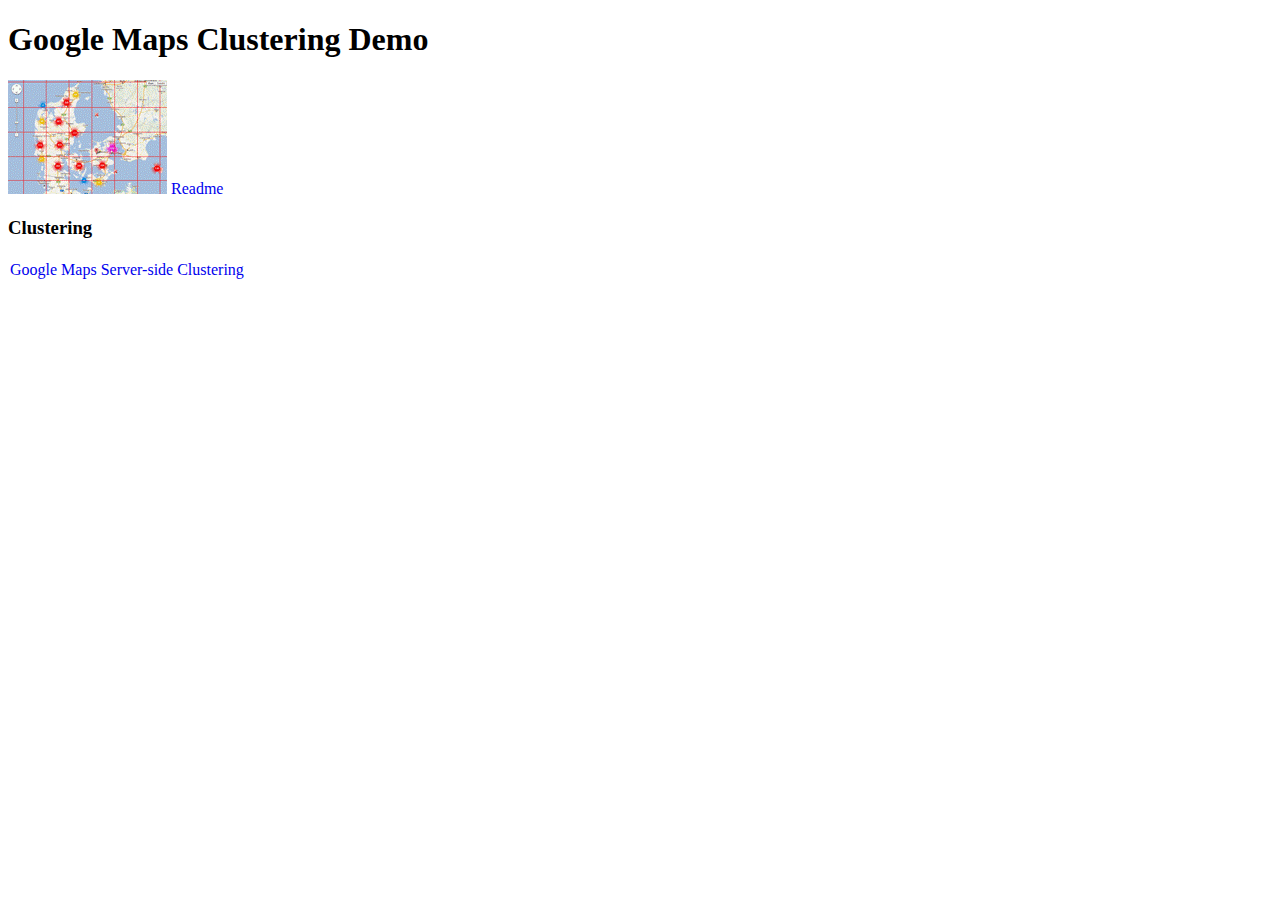
==== GoogleMapsClustering/Kunukn.GooglemapsClustering.Web/Default.html @ 00973f59 "" ====
<!DOCTYPE html PUBLIC "-//W3C//DTD XHTML 1.0 Transitional//EN" "http://www.w3.org/TR/xhtml1/DTD/xhtml1-transitional.dtd">

<html xmlns="http://www.w3.org/1999/xhtml">
<head runat="server">
    <title>Google Maps Clustering Demo</title>
    <link rel="shortcut icon" href="favicon.ico" type="image/x-icon" />
    <link type="text/css" href="AreaGMC/Styles/Default.css" rel="stylesheet" /> 
</head>
<body>
    <div>
    
    <h1>Google Maps Clustering Demo</h1> 

    <a href="AreaGMC/MapClustering.html"><img src="AreaGMC/Images/clusteringpreview.gif" alt="preview"/></a>

    <a href="AreaGMC/Documents/Readme.htm" target="_blank">Readme</a><br />

    <h3>Clustering</h3>
    <ul id="clustering">
        <li><a href="AreaGMC/MapClustering.html">Google Maps Server-side Clustering</a></li>        
    </ul>            
                    
    </div>
</body>
</html>
---- GoogleMapsClustering/Kunukn.GooglemapsClustering.Web/AreaGMC/Styles/Default.css ----
﻿ul
{
    padding: 2px;
    line-height: 22px;
    text-align: left;
    margin: 0;
}
a
{
    padding: 0px;
    text-decoration: none;
}
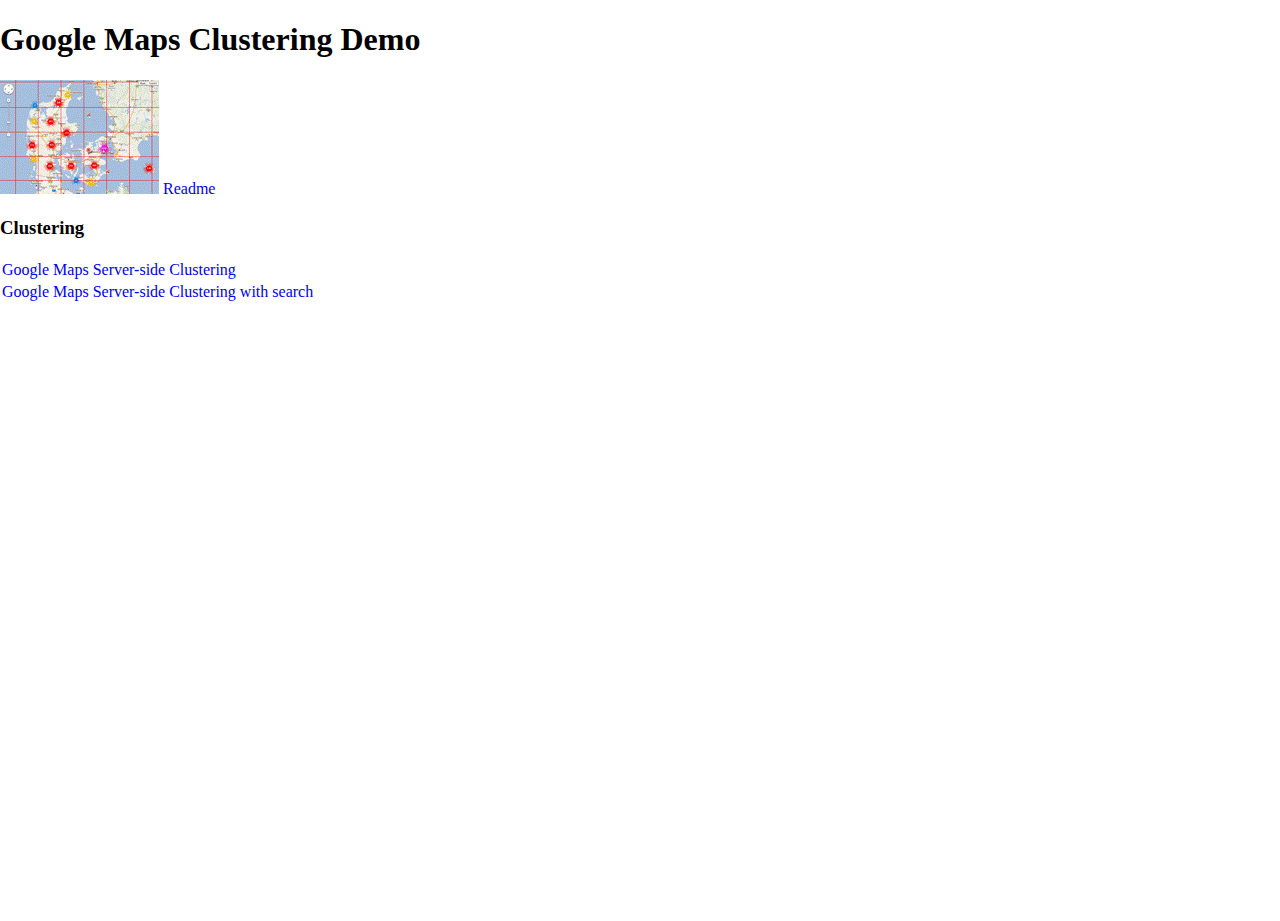
==== commit 7bdd467a: "refactor js, split search out" ====
--- a/GoogleMapsClustering/Kunukn.GooglemapsClustering.Web/Default.html
+++ b/GoogleMapsClustering/Kunukn.GooglemapsClustering.Web/Default.html
@@ -4,7 +4,23 @@
 <head runat="server">
     <title>Google Maps Clustering Demo</title>
     <link rel="shortcut icon" href="favicon.ico" type="image/x-icon" />
-    <link type="text/css" href="AreaGMC/Styles/Default.css" rel="stylesheet" /> 
+        
+    <style type="text/css">
+        html { height: 100% }
+        body { height: 100%; margin: 0px; padding: 0px }
+        ul
+        {
+            padding: 2px;
+            line-height: 22px;
+            text-align: left;
+            margin: 0;
+        }
+        a
+        {
+            padding: 0px;
+            text-decoration: none;
+        }
+    </style>
 </head>
 <body>
     <div>
@@ -17,7 +33,8 @@
 
     <h3>Clustering</h3>
     <ul id="clustering">
-        <li><a href="AreaGMC/MapClustering.html">Google Maps Server-side Clustering</a></li>        
+        <li><a href="AreaGMC/MapClustering.html">Google Maps Server-side Clustering</a></li>
+        <li><a href="AreaGMC/MapClusteringSearch.html">Google Maps Server-side Clustering with search</a></li>
     </ul>            
                     
     </div>
